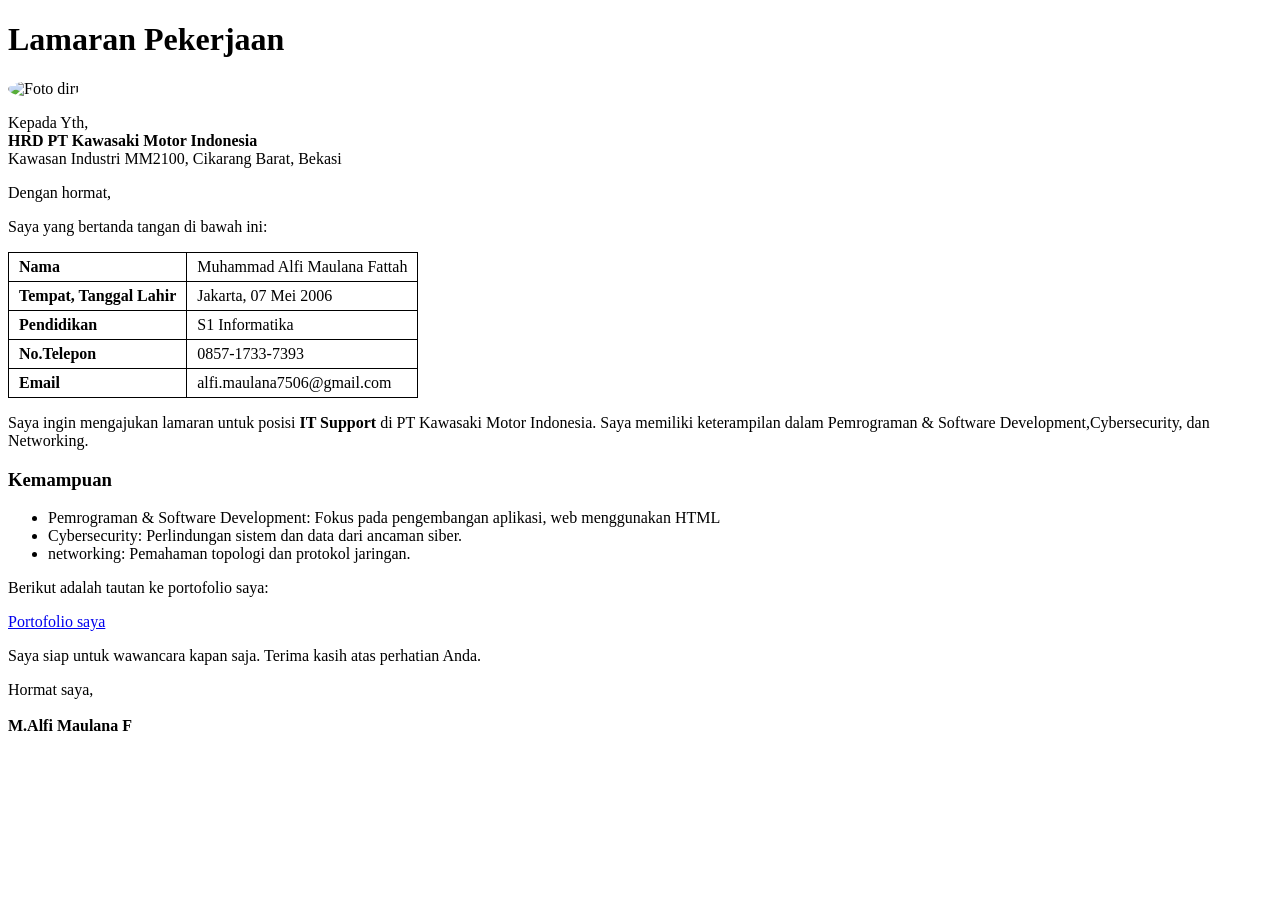
==== Tugas Praktikum 1/index.html @ 475aa070 "Add files via upload" ====
<!DOCTYPE html>
<html>
<head>
<title>CV Alfi Maulana</title>
<style>
img{width:130px;height:130px;border-radius:50%}
table{border-collapse:collapse;margin-top:10px}
td{border:1px solid black;padding:5px 10px}
</style>
</head>

<body>

<h1>Lamaran Pekerjaan</h1>

<img  src="C:\Users\Lenovo\OneDrive\Documents\praktikum PBW\Tugas Praktikum 1\ALFI.jpg"
      alt="Foto diri"
      style="
        width: 200px;
        height: 200px;
        object-fit: cover;
        object-position: center;
        border-radius: 50%;
      "
    />

<p>
Kepada Yth,<br>
<b>HRD PT Kawasaki Motor Indonesia</b><br>
Kawasan Industri MM2100, Cikarang Barat, Bekasi 
</p>

<p>Dengan hormat,</p>
<p>Saya yang bertanda tangan di bawah ini:</p>

<table>
<tr><td><b>Nama</b></td><td>Muhammad Alfi Maulana Fattah</td></tr>
<tr><td><b>Tempat, Tanggal Lahir</b></td><td>Jakarta, 07 Mei 2006</td></tr>
<tr><td><b>Pendidikan</b></td><td>S1 Informatika</td></tr>
<tr><td><b>No.Telepon</b></td><td>0857-1733-7393</td></tr>
<tr><td><b>Email</b></td><td>alfi.maulana7506@gmail.com</td></tr>
</table>

<p>
Saya ingin mengajukan lamaran untuk posisi <b>IT Support</b> di PT Kawasaki Motor Indonesia. 
Saya memiliki keterampilan dalam Pemrograman & Software Development,Cybersecurity, dan Networking.
</p>

<h3>Kemampuan</h3>
<ul>
<li>Pemrograman & Software Development: Fokus pada pengembangan aplikasi, web menggunakan HTML</li>
<li>Cybersecurity: Perlindungan sistem dan data dari ancaman siber.</li>
<li>networking: Pemahaman topologi dan protokol jaringan.</li>
</ul>

<p>Berikut adalah tautan ke portofolio saya:</p>
<a href="https://github.com/rizalramadhan28" target="_blank"> Portofolio saya</a>

<p>Saya siap untuk wawancara kapan saja. Terima kasih atas perhatian Anda.</p>

<p>Hormat saya,<br><br><b>M.Alfi Maulana F</b></p>

</body>
</html>
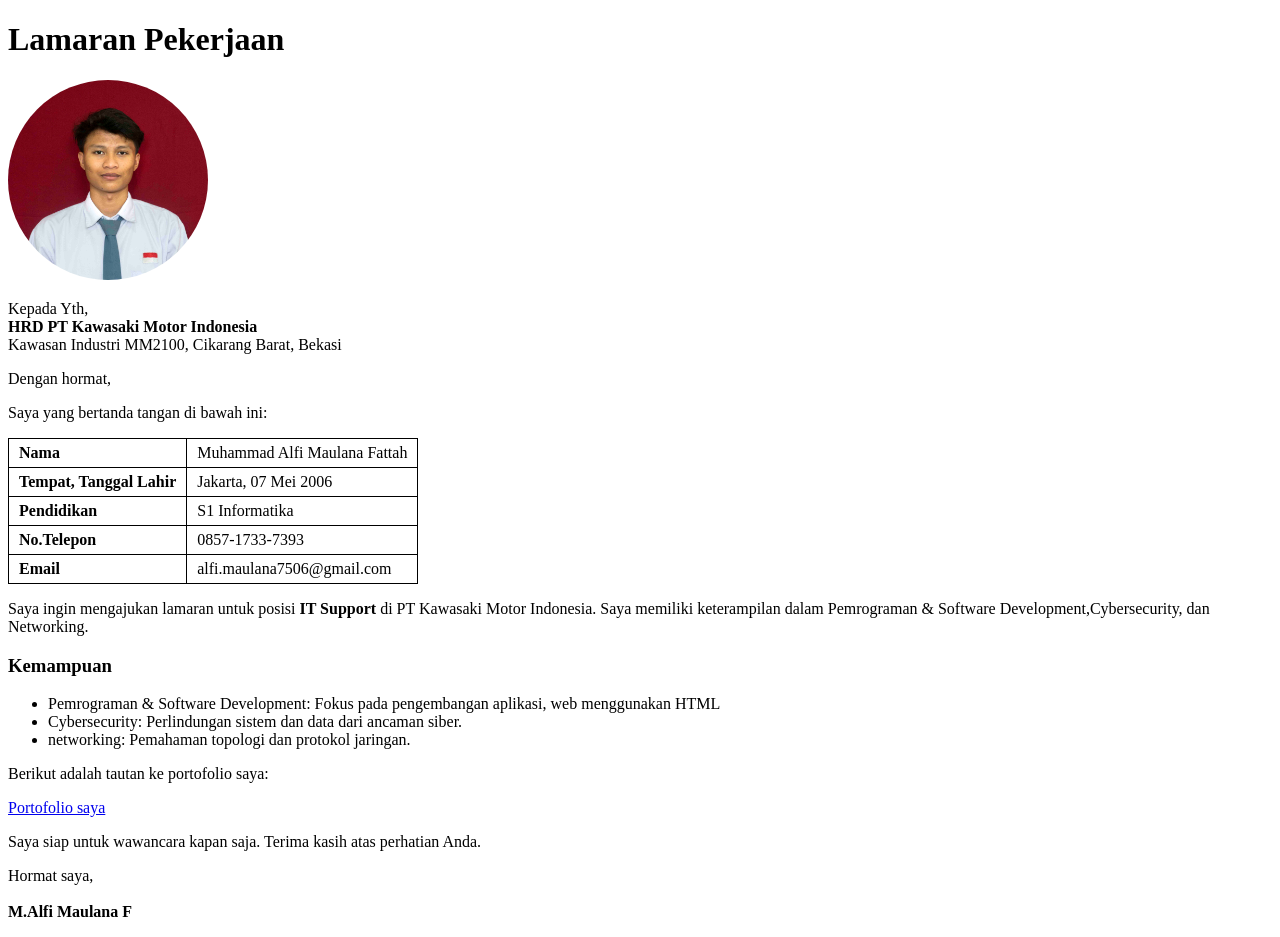
==== commit 6026a6d9: "Update index.html" ====
--- a/Tugas Praktikum 1/index.html
+++ b/Tugas Praktikum 1/index.html
@@ -13,7 +13,7 @@
 
 <h1>Lamaran Pekerjaan</h1>
 
-<img  src="C:\Users\Lenovo\OneDrive\Documents\praktikum PBW\Tugas Praktikum 1\ALFI.jpg"
+<img  src="ALFI.jpg"
       alt="Foto diri"
       style="
         width: 200px;
@@ -61,4 +61,5 @@
 <p>Hormat saya,<br><br><b>M.Alfi Maulana F</b></p>
 
 </body>
-</html>+
+</html>
